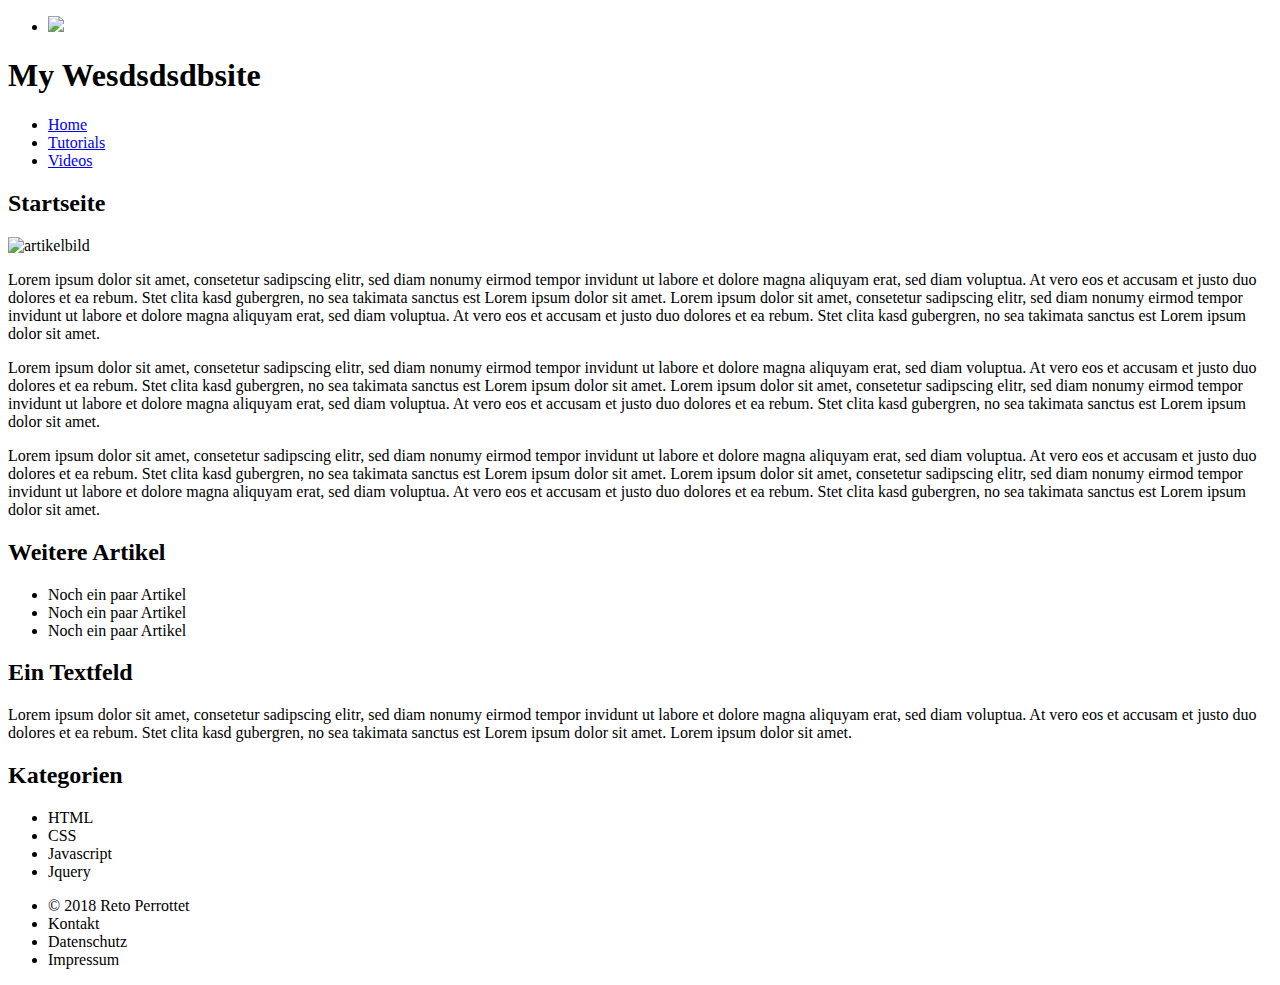
==== index.html @ 40f4d747 "Update index.html" ====
<!DOCTYPE html>
<html>
  <head>
    <title>My Website | Home</title>
    <link rel="stylesheet" href="style.css" type="text/css" />
    <meta name="viewport" content="width=device-width, initial-scale=1.0, maximum-scale=1.0, user-scalable=no">
    <script src="http://code.jquery.com/jquery-1.10.2.min.js"></script>
    <script type="text/javascript">
      $(document).ready(function() {
        $('.menubutton').click(function() {
          $('nav').slideToggle('slow');
        })
      });
    </script>
  </head>
  <body>
    <section id="menubar">
        <ul>
          <li><a class="menubutton" href="#menu"><img src="images/menu.png" /></a></li>
        </ul>
    </section>
    <header>
      <h1>My Wesdsdsdbsite</h1>
    </header>
    <nav class="nav">
        <ul>
          <li><a href="index.html" class="active">Home</a></li>
          <li><a href="tutorials.html">Tutorials</a></li>
          <li><a href="videos.html">Videos</a></li>
        </ul>
    </nav>
    <section id="main">
      <article>
        <h2>Startseite</h2>
        <img src="images/artikelbild.jpg" class="img-article" alt="artikelbild">
        <p>Lorem ipsum dolor sit amet, consetetur sadipscing elitr, sed diam nonumy eirmod tempor invidunt ut labore et dolore magna aliquyam erat, sed diam voluptua. At vero eos et accusam et justo duo dolores et ea rebum. Stet clita kasd gubergren, no sea takimata sanctus est Lorem ipsum dolor sit amet. Lorem ipsum dolor sit amet, consetetur sadipscing elitr, sed diam nonumy eirmod tempor invidunt ut labore et dolore magna aliquyam erat, sed diam voluptua. At vero eos et accusam et justo duo dolores et ea rebum. Stet clita kasd gubergren, no sea takimata sanctus est Lorem ipsum dolor sit amet.</p>
        <p>Lorem ipsum dolor sit amet, consetetur sadipscing elitr, sed diam nonumy eirmod tempor invidunt ut labore et dolore magna aliquyam erat, sed diam voluptua. At vero eos et accusam et justo duo dolores et ea rebum. Stet clita kasd gubergren, no sea takimata sanctus est Lorem ipsum dolor sit amet. Lorem ipsum dolor sit amet, consetetur sadipscing elitr, sed diam nonumy eirmod tempor invidunt ut labore et dolore magna aliquyam erat, sed diam voluptua. At vero eos et accusam et justo duo dolores et ea rebum. Stet clita kasd gubergren, no sea takimata sanctus est Lorem ipsum dolor sit amet.</p>
        <p>Lorem ipsum dolor sit amet, consetetur sadipscing elitr, sed diam nonumy eirmod tempor invidunt ut labore et dolore magna aliquyam erat, sed diam voluptua. At vero eos et accusam et justo duo dolores et ea rebum. Stet clita kasd gubergren, no sea takimata sanctus est Lorem ipsum dolor sit amet. Lorem ipsum dolor sit amet, consetetur sadipscing elitr, sed diam nonumy eirmod tempor invidunt ut labore et dolore magna aliquyam erat, sed diam voluptua. At vero eos et accusam et justo duo dolores et ea rebum. Stet clita kasd gubergren, no sea takimata sanctus est Lorem ipsum dolor sit amet.</p>
      </article>
      <aside>
        <section>
          <h2>Weitere Artikel</h2>
          <ul>
            <li>Noch ein paar Artikel</li>
            <li>Noch ein paar Artikel</li>
            <li>Noch ein paar Artikel</li>
          </ul>
        </section>
        <section>
            <h2>Ein Textfeld</h2>
            <p>Lorem ipsum dolor sit amet, consetetur sadipscing elitr, sed diam nonumy eirmod tempor invidunt ut labore et dolore magna aliquyam erat, sed diam voluptua. At vero eos et accusam et justo duo dolores et ea rebum. Stet clita kasd gubergren, no sea takimata sanctus est Lorem ipsum dolor sit amet. Lorem ipsum dolor sit amet.</p>
        </section>
        <section>
          <h2>Kategorien</h2>
          <ul>
            <li>HTML</li>
            <li>CSS</li>
            <li>Javascript</li>
            <li>Jquery</li>
          </ul>
        </section>
      </aside>
    </section>
    <footer>
      <ul>
        <li>&copy 2018 Reto Perrottet</li>
        <li>Kontakt</li>
        <li>Datenschutz</li>
        <li>Impressum</li>
      </ul>
    </footer>
  </body>
</html>
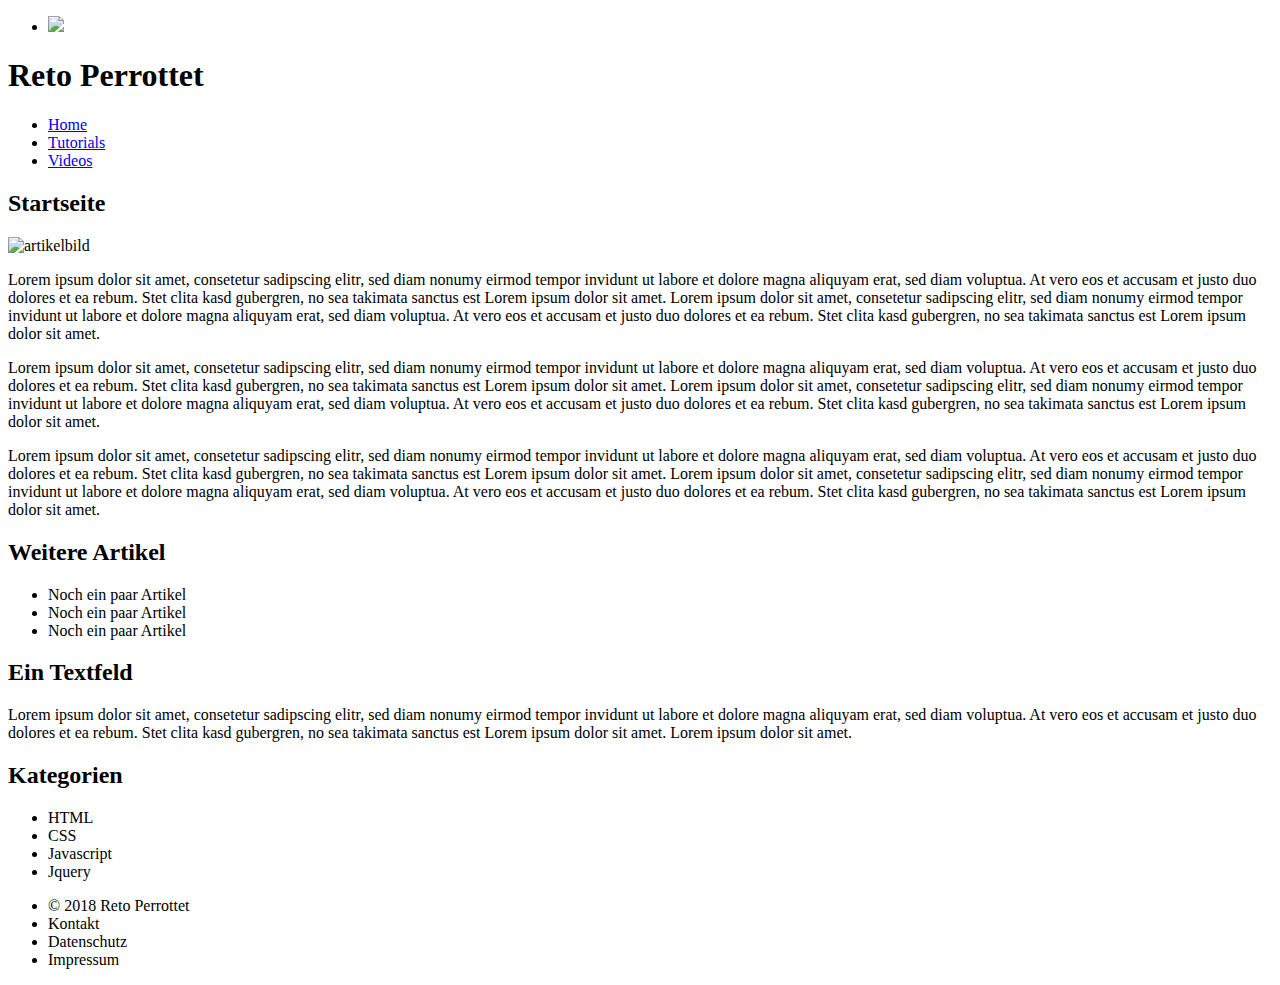
==== commit ecf89c3a: "Update index.html" ====
--- a/index.html
+++ b/index.html
@@ -4,7 +4,7 @@
     <title>My Website | Home</title>
     <link rel="stylesheet" href="style.css" type="text/css" />
     <meta name="viewport" content="width=device-width, initial-scale=1.0, maximum-scale=1.0, user-scalable=no">
-    <script src="http://code.jquery.com/jquery-1.10.2.min.js"></script>
+    <script src="https://code.jquery.com/jquery-1.10.2.min.js"></script>
     <script type="text/javascript">
       $(document).ready(function() {
         $('.menubutton').click(function() {
@@ -20,7 +20,7 @@
         </ul>
     </section>
     <header>
-      <h1>My Wesdsdsdbsite</h1>
+      <h1>Reto Perrottet</h1>
     </header>
     <nav class="nav">
         <ul>
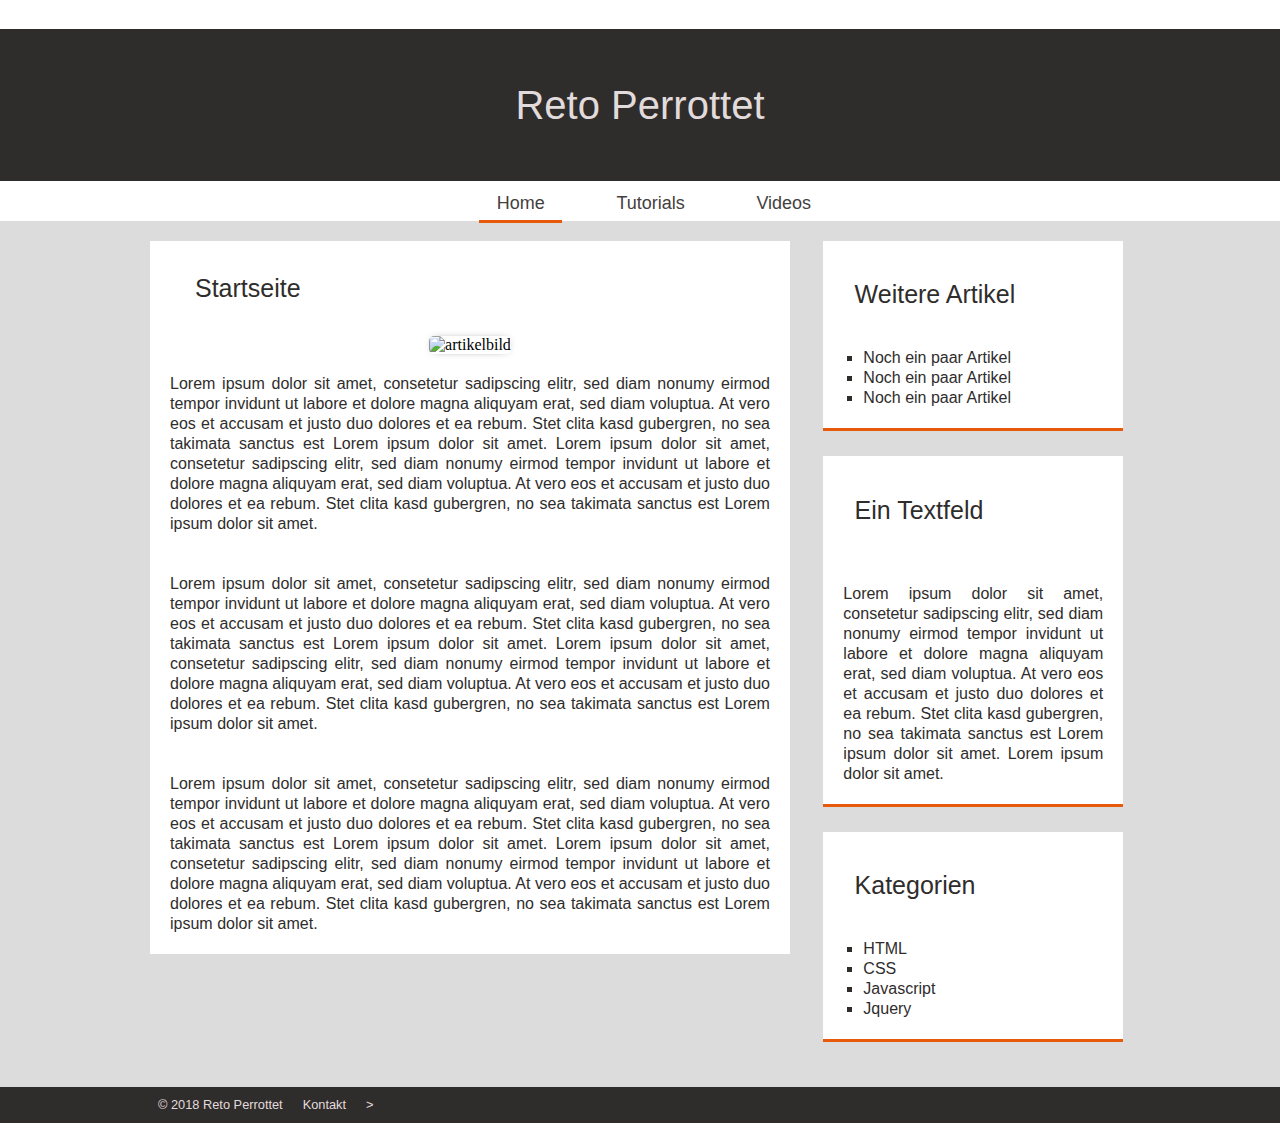
==== commit 8d484243: "Update index.html" ====
--- a/index.html
+++ b/index.html
@@ -65,8 +65,7 @@
       <ul>
         <li>&copy 2018 Reto Perrottet</li>
         <li>Kontakt</li>
-        <li>Datenschutz</li>
-        <li>Impressum</li>
+        <li>><a href="impressum.html>"Impressum</a></li>
       </ul>
     </footer>
   </body>
--- a/style.css
+++ b/style.css
@@ -0,0 +1,244 @@
+body {
+  background: #DCDCDC;
+  font-size: 100%;
+  margin:0em;
+  padding:0em;
+}
+
+h1 {
+  font-size: 2.5em;
+  line-height: 3.8em;
+  font-family: Helvetica;
+  font-weight: 100;
+  color: #E2DBDB;
+  margin: 0em;
+}
+
+h2 {
+  font-size: 1.563em;
+  line-height: 1.8em;
+  font-family: Helvetica;
+  font-weight: 100;
+  color: #2F2D2C;
+  margin: 0em;
+  padding: 1.25em;
+  text-align: left;
+}
+
+p {
+  line-height: 1.25em;
+  font-family: Helvetica;
+  font-weight: 100;
+  color: #2F2D2C;
+  margin: 0em;
+  padding: 1.25em;
+  text-align: justify;
+}
+
+ul {
+  margin: 0px;
+  padding: 0px;
+}
+
+li {
+  list-style:square;
+  font-family: Helvetica;
+  font-weight: 100;
+  color: #2F2D2C;
+  line-height: 1.25em;
+  margin: 0.313em 0em 0.313em 0en;
+  padding: 0;
+}
+
+img {
+  width: 90%;
+  height: auto;
+  max-width: 100%;
+}
+
+.img-article {
+  width: 90%;
+  height: auto;
+  max-width: 100%;
+}
+
+.menubutton {
+  width:85%;
+  height: auto;
+  max-width: 100%;
+}
+
+iframe {
+  width: 90%;
+  height: auto;
+  max-width: 100%;
+}
+
+a {
+  text-decoration: none;
+}
+
+#menubar {
+  display: block;
+  background: #FFFFFF;
+}
+
+#menubar ul {
+  display: block;
+  width: 2em;
+  padding: 0.9em;
+}
+
+#menubar ul li {
+  display: inline;
+}
+
+#menubar ul li a.menubutton {
+  display: none;
+}
+
+header {
+  display: block;
+  background: #2F2C2C;
+  text-align: center;
+}
+
+nav {
+  display: block;
+  height: 2.5em;
+  background: #FFFFFF;
+  text-align: center;
+}
+
+nav ul {
+  display: block;
+}
+
+nav ul li {
+  display: inline;
+  margin: 0em 0.188em 0em 1.88em;
+}
+
+nav ul li a {
+  color: #454040;
+  font-size: 1.125em;
+  line-height: 2.5em;
+  padding: 0.563em 0.938em 0.375em 0.983em;
+}
+
+nav ul li a:hover {
+  background: #DBD9D8;
+  border-bottom: 0.188em solid #E7590B;
+}
+
+nav ul li a.active {
+  border-bottom: 0.188em solid #E7590B;
+}
+
+#main {
+  display: block;
+  width:  96%;
+  max-width: 980px;
+  margin: 1.25em auto;
+  padding: 0em;
+}
+
+#main article {
+  display: inline-block;
+  width: 65.3%;
+  background: #FFFFFF;
+  vertical-align: top;
+  margin: 0em;
+  padding: 0em;
+  text-align: center;
+}
+
+#main img {
+  max-width: 560;
+  box-shadow: 0px 0px 10px -5px #4c4948;
+  border-radius: 5px;
+}
+
+#main aside {
+  display: inline-block;
+  width: 30.6%;
+  margin-left: 3%;
+  padding: 0em;
+  vertical-align: top;
+}
+
+#main aside section {
+  margin-bottom: 1.563em;
+  background: #FFFFFF;
+  border-bottom: 0.188em solid #E7590B;
+}
+
+#main article h2 {
+  padding: 1em 1.8em 1em 1.8em;
+
+}
+
+#main aside section ul {
+  padding: 0em 1.875em 1.25em 2.5em;
+}
+
+footer {
+  display: block;
+  background: #2F2C2C;
+  text-align: center;
+}
+
+footer ul {
+  display: block;
+  width: 100%;
+  max-width: 980px;
+  text-align: left;
+  margin: 0px auto;
+}
+
+footer ul li {
+  display: inline;
+  font-size: 0.8em;
+  line-height: 2.8em;
+  color: #E2DBDB;
+  padding: 0em 0.625em 0em 0.625em;
+}
+
+footer ul li a {
+  color: #E2DBDB;
+}
+/* Mobile style */
+@media screen and (max-width: 800px) {
+  body {
+    font-size: 90%;
+  }
+}
+@media screen and (max-width: 600px) {
+  #main aside, #main article {
+      width: 100%;
+      display: block;
+      margin: 0.625em 0em 0.625em 0em
+  }
+}
+
+@media screen and (min-width: 600px) {
+  nav.nav {
+    display: block !important;
+  }
+}
+@media screen and (max-width: 550px) {
+  body {
+    font-size: 86%;
+  }
+  #menubar ul li a.menubutton {
+    display: block;
+  }
+  nav {
+    display: none;
+    height: auto;
+  }
+  nav ul li {
+    display: block;
+    margin: 0.3em 0em 0.3em 0em;
+  }
+}
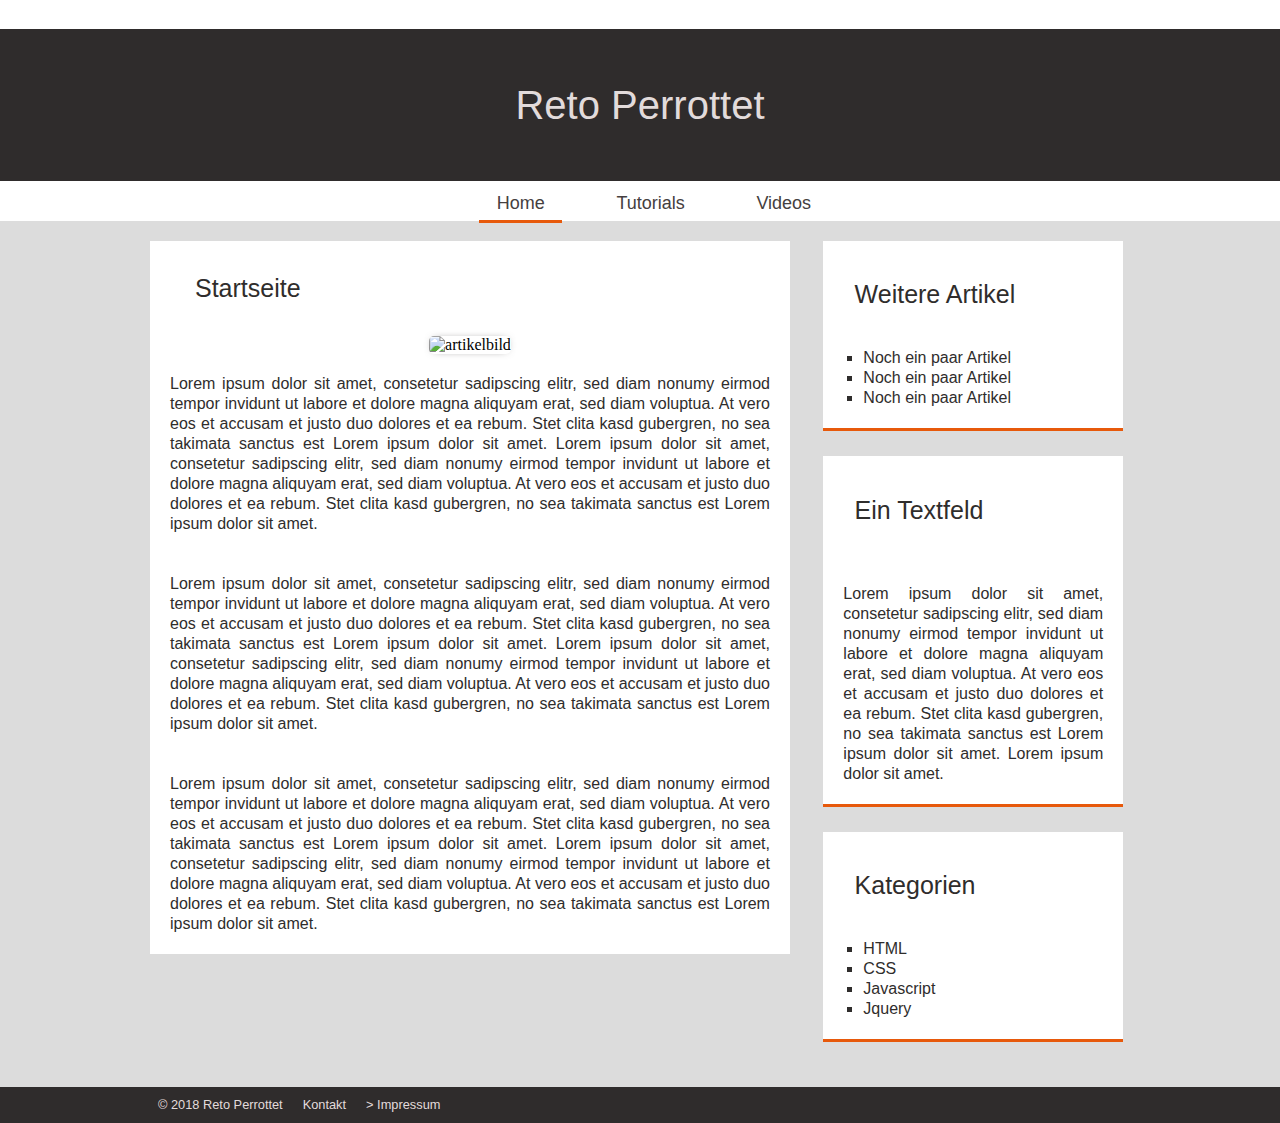
==== commit 43e6e940: "Update index.html" ====
--- a/index.html
+++ b/index.html
@@ -65,7 +65,7 @@
       <ul>
         <li>&copy 2018 Reto Perrottet</li>
         <li>Kontakt</li>
-        <li>><a href="impressum.html>"Impressum</a></li>
+        <li>><a href="impressum.html"> Impressum</a></li>
       </ul>
     </footer>
   </body>
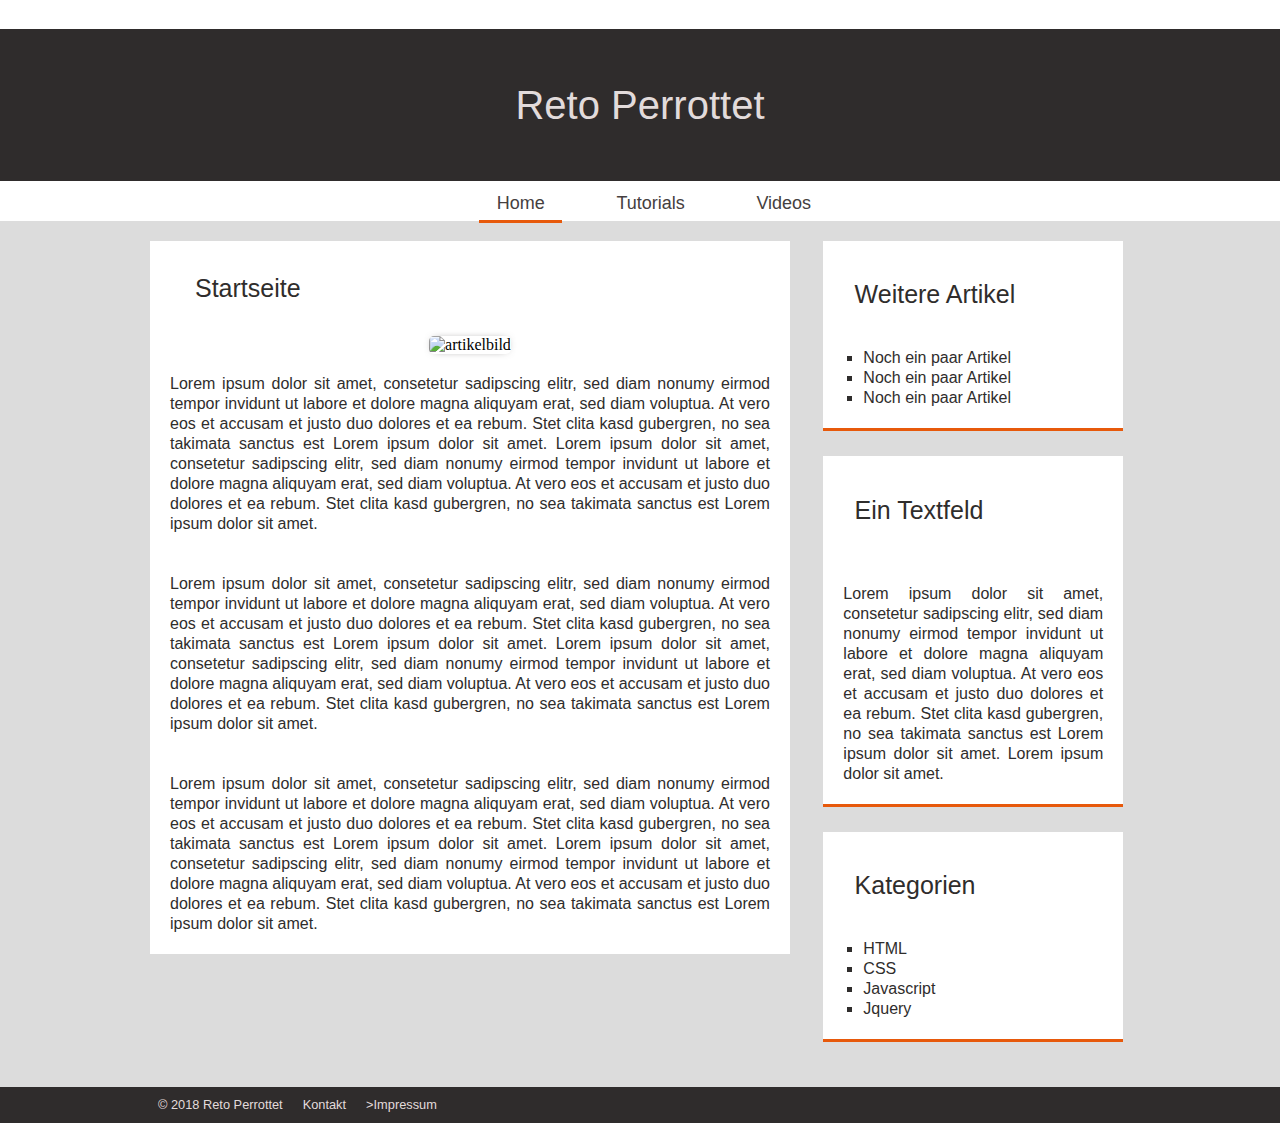
==== commit 22e5d2ae: "Update index.html" ====
--- a/index.html
+++ b/index.html
@@ -65,7 +65,7 @@
       <ul>
         <li>&copy 2018 Reto Perrottet</li>
         <li>Kontakt</li>
-        <li>><a href="impressum.html"> Impressum</a></li>
+        <li>><a href="impressum.html" class="active">Impressum</a></li>
       </ul>
     </footer>
   </body>
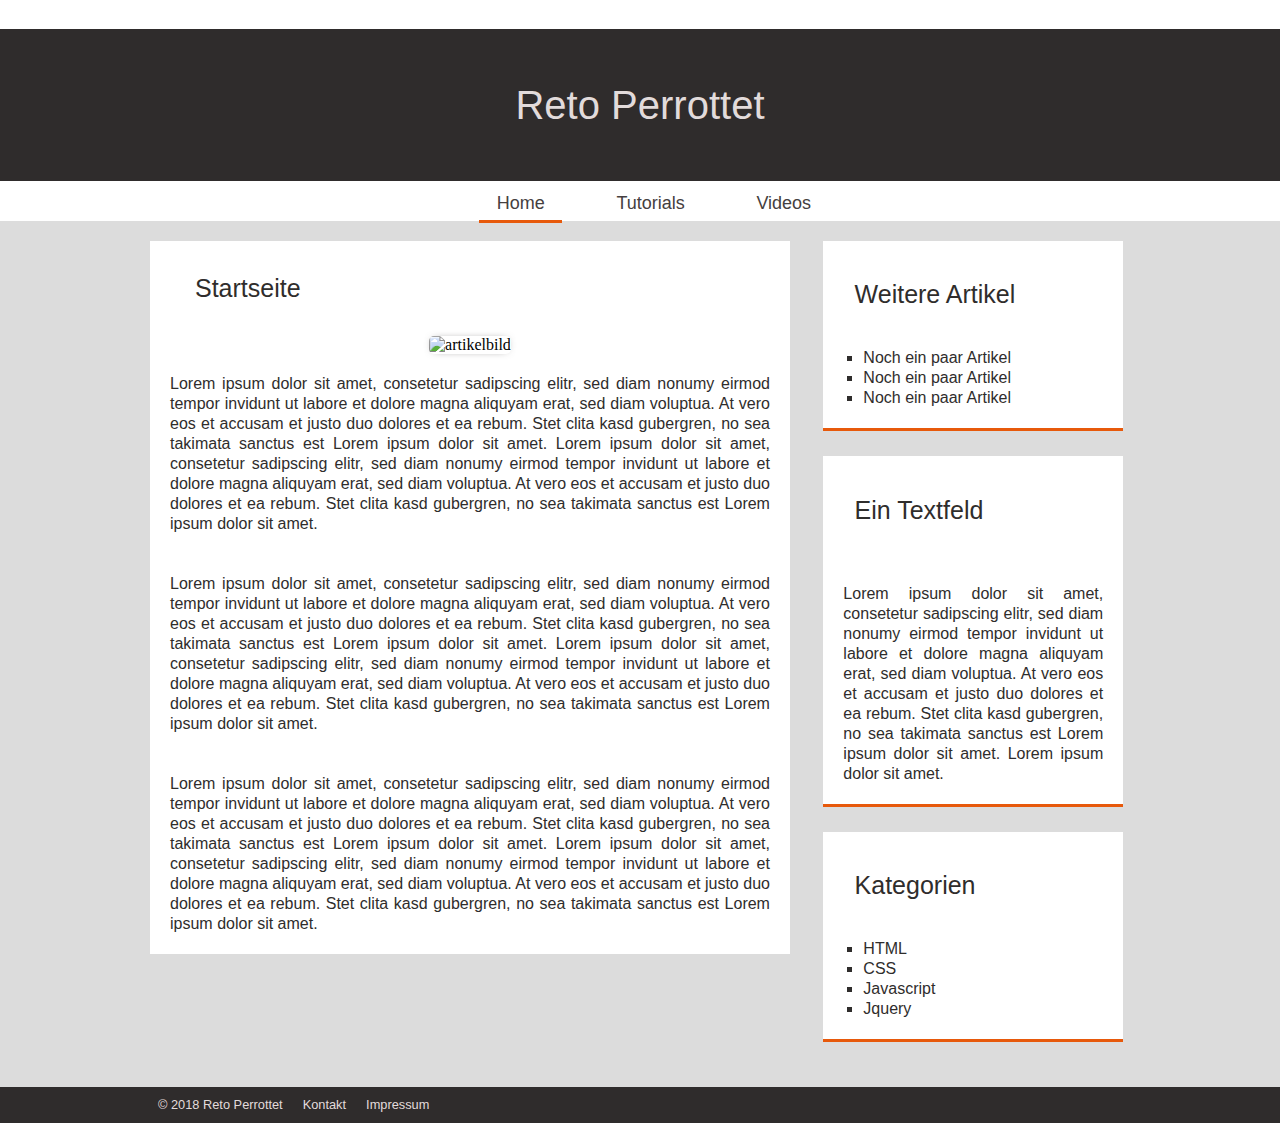
==== commit f82940d3: "Update index.html" ====
--- a/index.html
+++ b/index.html
@@ -65,7 +65,7 @@
       <ul>
         <li>&copy 2018 Reto Perrottet</li>
         <li>Kontakt</li>
-        <li>><a href="impressum.html" class="active">Impressum</a></li>
+        <li><a href="impressum.html" class="active">Impressum</a></li>
       </ul>
     </footer>
   </body>
